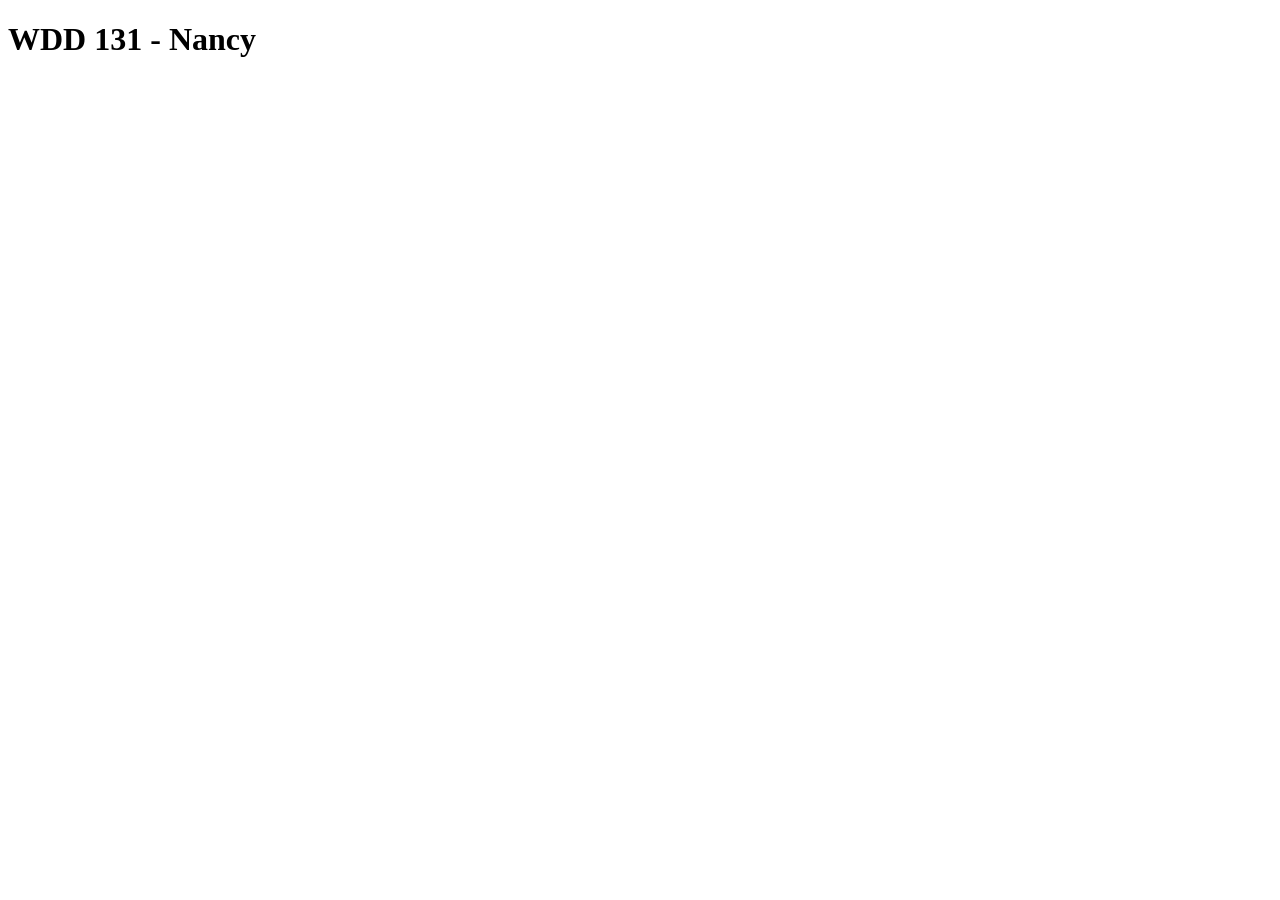
==== index.html @ e2a96d65 "intial commit" ====
<!DOCTYPE html>
<html lang="en">
    <head>
    <meta charset="UTF-8">
    <meta name="Vviewport" content="Width=device-width, intial-scale=1.0">
    </head>
    <body>
        <h1>WDD 131 - Nancy</h1>
    </body>
    </html>
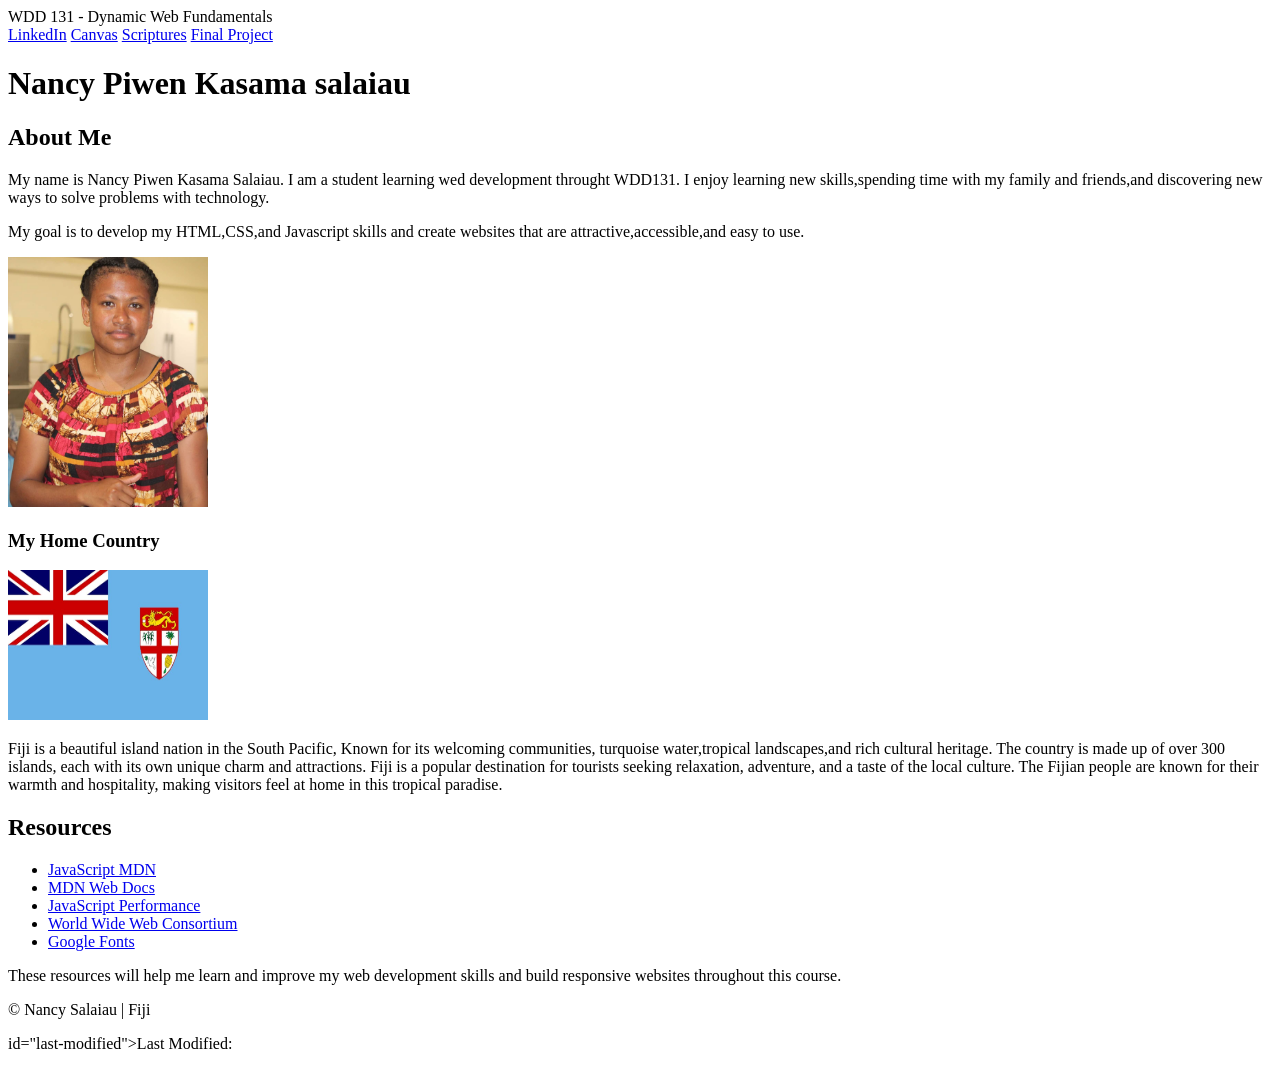
==== commit 5bf657e6: "index.html" ====
--- a/index.html
+++ b/index.html
@@ -2,9 +2,89 @@
 <html lang="en">
     <head>
     <meta charset="UTF-8">
-    <meta name="Vviewport" content="Width=device-width, intial-scale=1.0">
+    <meta name="viewport" content="width=device-width, initial-scale=1.0">
+    <meta name="description" content="WDD 131 - Dynamic Web Fundamentals. A course about building dynamic web applications.">
+    <meta name ="author" content="Nancy Salaiau">
+    
+    <title>WDD 131 - Dynamic Web Fundamentals - Nancy Salaiau</title>
+    
+    <link rel="preconnect" href="https://fonts.googleapis.com">
+    <link rel="preconnect" href="https://fonts.gstatic.com" crossorigin>
+    <link href="https://fonts.googleapis.com/css2?family=Roboto:wght@400;700&display=swap" rel="stylesheet">
+
+    <link rel="stylesheet" href="css/styles.css">
+    <script src="scripts/getdates.js" defer></script>
     </head>
     <body>
-        <h1>WDD 131 - Nancy</h1>
+        <header>
+            <span id ="course-tittle">WDD 131 - Dynamic Web Fundamentals</span>
+
+            <nav aria-label="Main navigation">
+                <a href="https://www.linkedin.com/" target="_blank" rel="noopener noreferrer">LinkedIn</a>
+                <a href="https://byupw.instructure.com/" target="_blank" rel="noopener noreferrer">Canvas</a>
+                <a href="https://www.churchofjesuschrist.org/study/scriptures" target="_blank" rel="noopener noreferrer">Scriptures</a>
+                <a href="project/">Final Project</a>
+            </nav>
+        </header>
+        <main>
+            <h1>Nancy Piwen Kasama salaiau</h1>
+            
+            <div class="cards">
+                <section class="card about-card">
+                    <h2>About Me</h2>
+
+                    <div class="card-content">
+                        <div class="about-text">
+                            <p>My name is Nancy Piwen Kasama Salaiau. I am a student
+                            learning wed development throught WDD131. I enjoy learning new skills,spending time 
+                            with my family and friends,and discovering new ways to solve problems with technology.
+                            </p>
+                            <p>My goal is to develop my HTML,CSS,and Javascript skills and create
+                                websites that are attractive,accessible,and easy to use.
+                            </p>
+                        </div>
+                        <img src="images/profile.jpg"
+                        alt="nancy salaiau"
+                        width="200"
+                        height="250"
+                        >
+                    </div> 
+                    <h3>My Home Country</h3>  
+                    <div class="country-contect">
+                    <img src="images/fiji flag.jpg"
+                        alt="flag of my home country"
+                        width="200"
+                        height="150"
+                        >
+                        <p>Fiji is a beautiful island nation in the South Pacific, Known for its welcoming communities,
+                            turquoise water,tropical landscapes,and rich cultural heritage. The country is made up of over 300 islands, each with its own unique charm and attractions. Fiji is a popular destination for tourists seeking relaxation, adventure, and a taste of the local culture. The Fijian people are known for their warmth and hospitality, making visitors feel at home in this tropical paradise.
+                        </p>
+                    </div> 
+                </section>
+
+                <section class="card resources-card">
+                    <h2>Resources</h2>
+                    <ul>
+                        <li><a href="https://developer.mozilla.org/en-US/docs/Web/JavaScript" target="_blank" rel="noopener noreferrer">JavaScript MDN</a></li>
+                        <li><a href="https://developer.mozilla.org/en-US/" target="_blank" rel="noopener noreferrer">MDN Web Docs</a></li>
+                        <li><a href="https://developer.mozilla.org/en-US/docs/Web/JavaScript/Guide/Performance" target="_blank" rel="noopener noreferrer">JavaScript Performance</a></li>
+                        <li><a href="https://www.w3.org/">World Wide Web Consortium</a></li>
+                        <li><a href="https://font.google.com/" target="_blank" rel="noopener noreferrer">Google Fonts</a></li>
+                    </ul>
+                        <p>These resources will help me learn and improve my web development skills
+                            and build responsive websites throughout this course.
+                        </p>
+                </section>
+            </div>
+        </main>
+        <footer>
+            <p>&copy; <span id="2026"></span>
+                 Nancy Salaiau | Fiji
+            </p>
+            <p>
+                id="last-modified">Last Modified: <span id="last-modified-date"></span>
+            </p>
+
+        </footer>
     </body>
     </html>
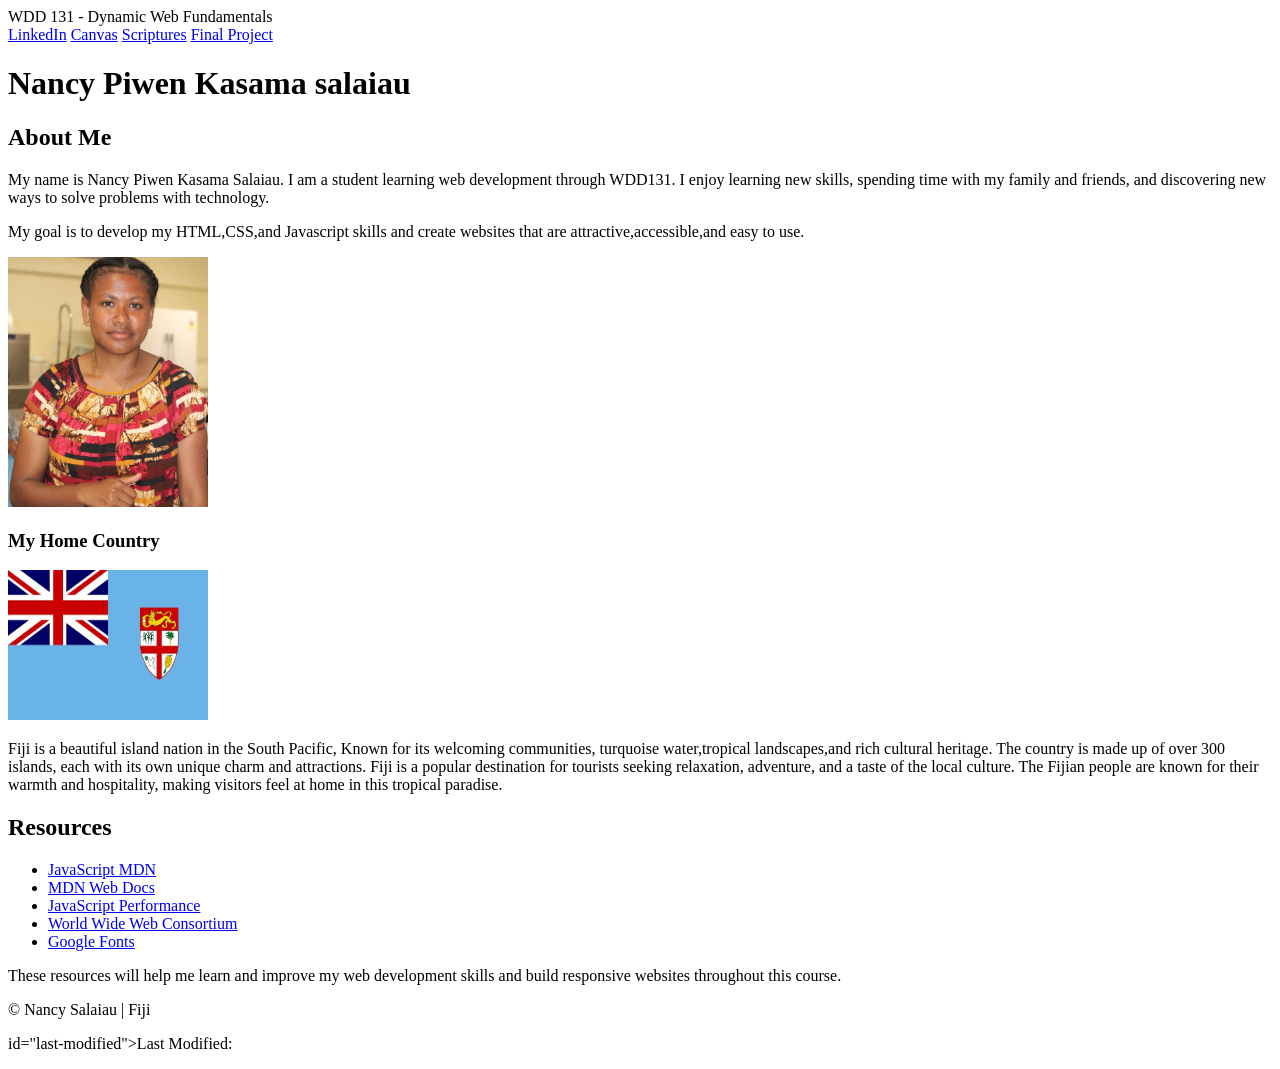
==== commit 2b6616a9: "e" ====
--- a/index.html
+++ b/index.html
@@ -4,7 +4,7 @@
     <meta charset="UTF-8">
     <meta name="viewport" content="width=device-width, initial-scale=1.0">
     <meta name="description" content="WDD 131 - Dynamic Web Fundamentals. A course about building dynamic web applications.">
-    <meta name ="author" content="Nancy Salaiau">
+    <meta name="author" content="Nancy Salaiau">
     
     <title>WDD 131 - Dynamic Web Fundamentals - Nancy Salaiau</title>
     
@@ -17,7 +17,7 @@
     </head>
     <body>
         <header>
-            <span id ="course-tittle">WDD 131 - Dynamic Web Fundamentals</span>
+            <span id="course-title">WDD 131 - Dynamic Web Fundamentals</span>
 
             <nav aria-label="Main navigation">
                 <a href="https://www.linkedin.com/" target="_blank" rel="noopener noreferrer">LinkedIn</a>
@@ -36,8 +36,8 @@
                     <div class="card-content">
                         <div class="about-text">
                             <p>My name is Nancy Piwen Kasama Salaiau. I am a student
-                            learning wed development throught WDD131. I enjoy learning new skills,spending time 
-                            with my family and friends,and discovering new ways to solve problems with technology.
+                            learning web development through WDD131. I enjoy learning new skills, spending time
+                            with my family and friends, and discovering new ways to solve problems with technology.
                             </p>
                             <p>My goal is to develop my HTML,CSS,and Javascript skills and create
                                 websites that are attractive,accessible,and easy to use.
@@ -51,7 +51,7 @@
                     </div> 
                     <h3>My Home Country</h3>  
                     <div class="country-contect">
-                    <img src="images/fiji flag.jpg"
+                    <img src="images/fiji-flag.jpg"
                         alt="flag of my home country"
                         width="200"
                         height="150"
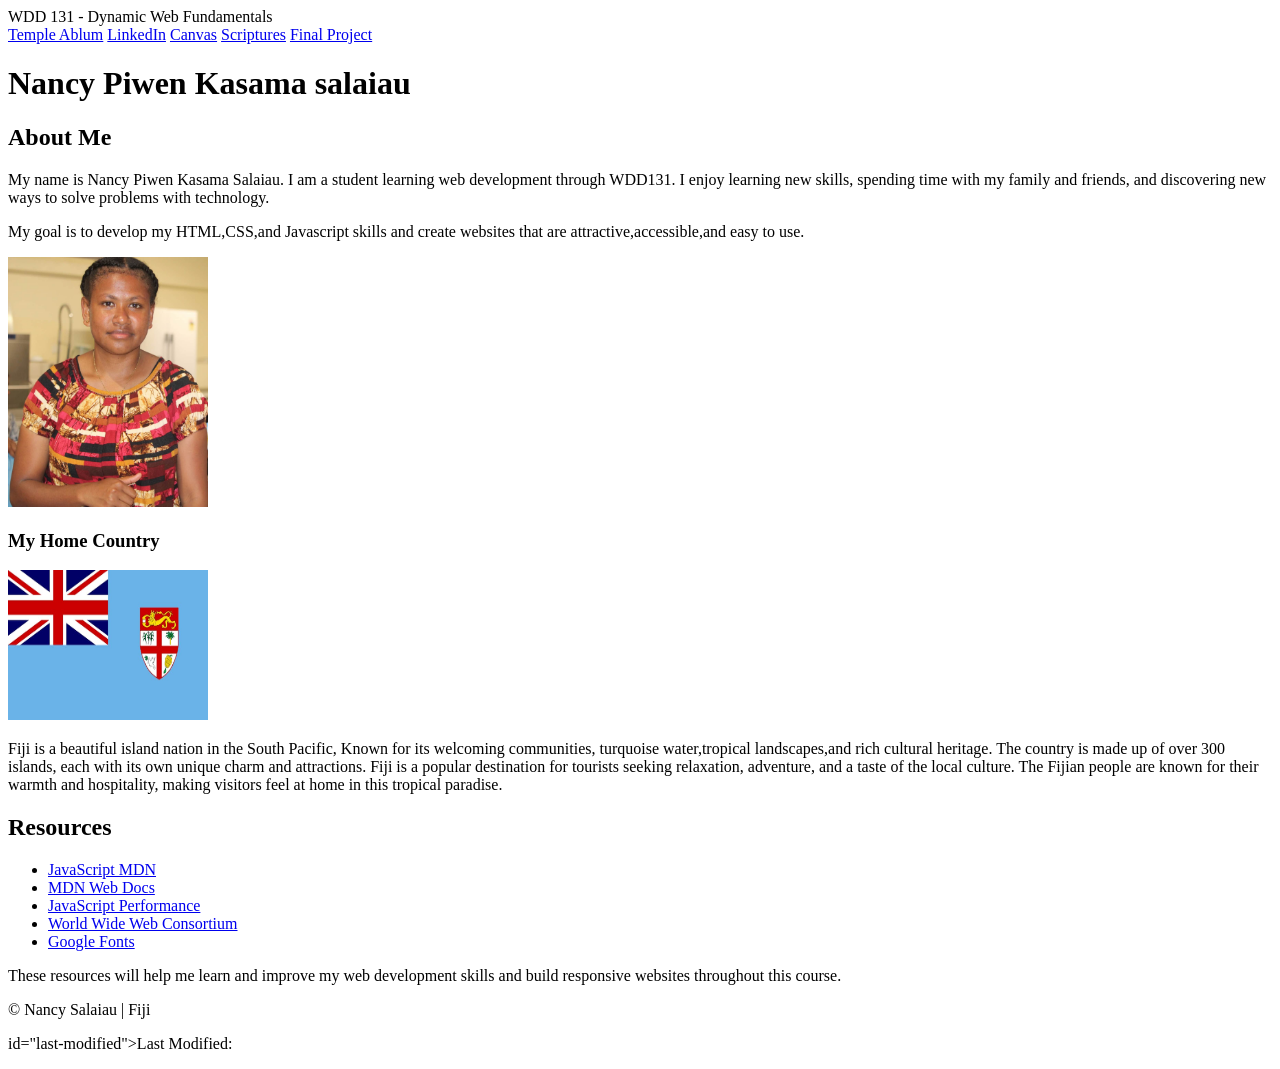
==== commit d424dcbe: "index.html" ====
--- a/index.html
+++ b/index.html
@@ -20,6 +20,7 @@
             <span id="course-title">WDD 131 - Dynamic Web Fundamentals</span>
 
             <nav aria-label="Main navigation">
+                <a href="Temple.html">Temple Ablum</a>
                 <a href="https://www.linkedin.com/" target="_blank" rel="noopener noreferrer">LinkedIn</a>
                 <a href="https://byupw.instructure.com/" target="_blank" rel="noopener noreferrer">Canvas</a>
                 <a href="https://www.churchofjesuschrist.org/study/scriptures" target="_blank" rel="noopener noreferrer">Scriptures</a>
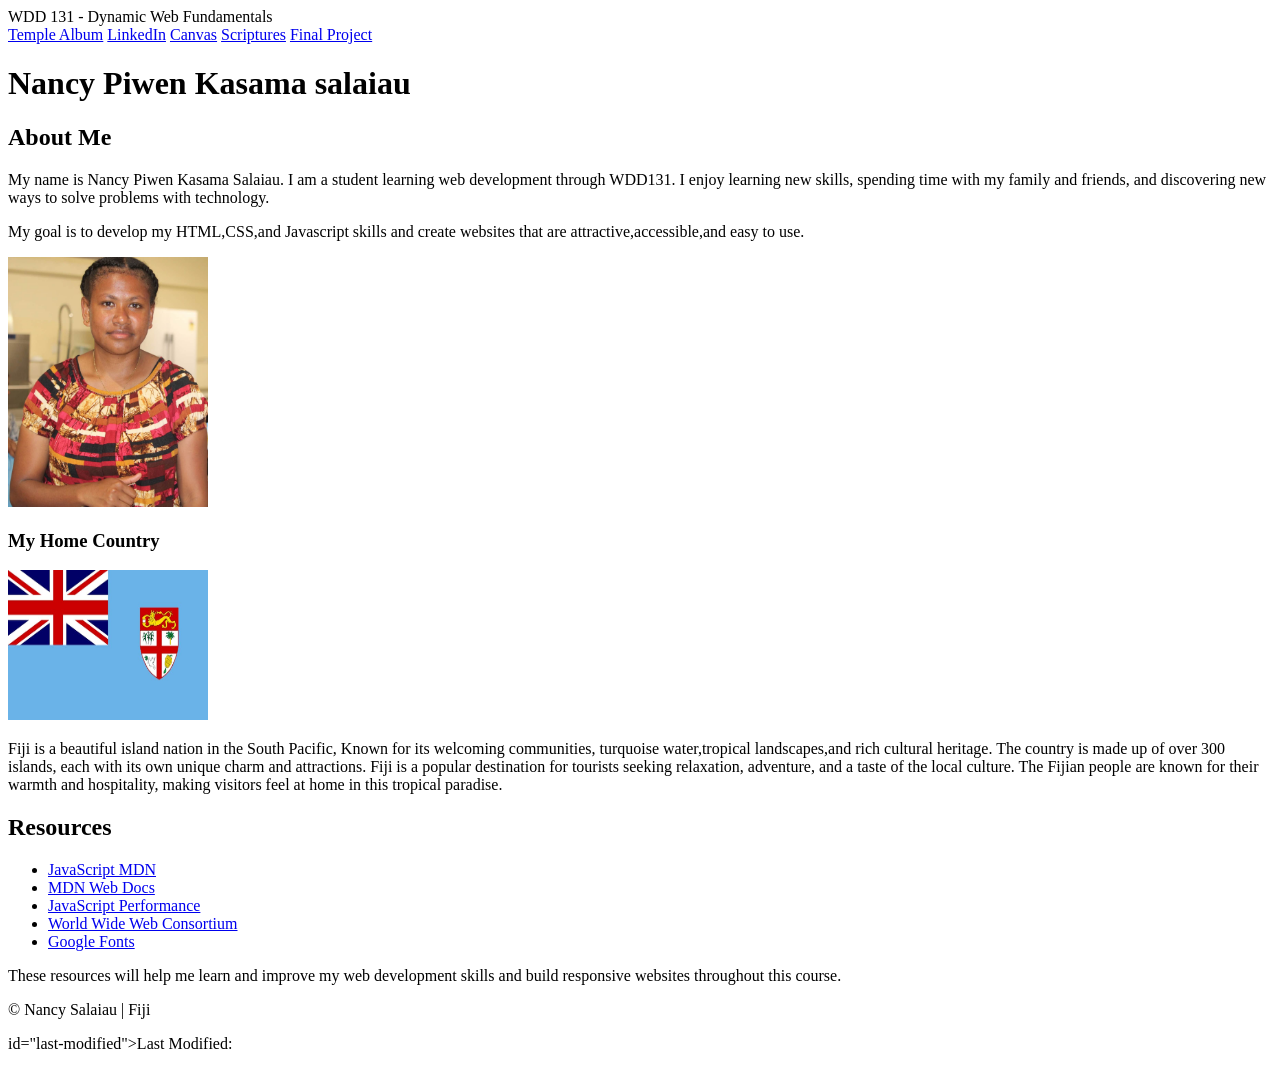
==== commit bb88976c: "index.html" ====
--- a/index.html
+++ b/index.html
@@ -20,7 +20,7 @@
             <span id="course-title">WDD 131 - Dynamic Web Fundamentals</span>
 
             <nav aria-label="Main navigation">
-                <a href="Temple.html">Temple Ablum</a>
+                <a href="temple.html">Temple Album</a>
                 <a href="https://www.linkedin.com/" target="_blank" rel="noopener noreferrer">LinkedIn</a>
                 <a href="https://byupw.instructure.com/" target="_blank" rel="noopener noreferrer">Canvas</a>
                 <a href="https://www.churchofjesuschrist.org/study/scriptures" target="_blank" rel="noopener noreferrer">Scriptures</a>
